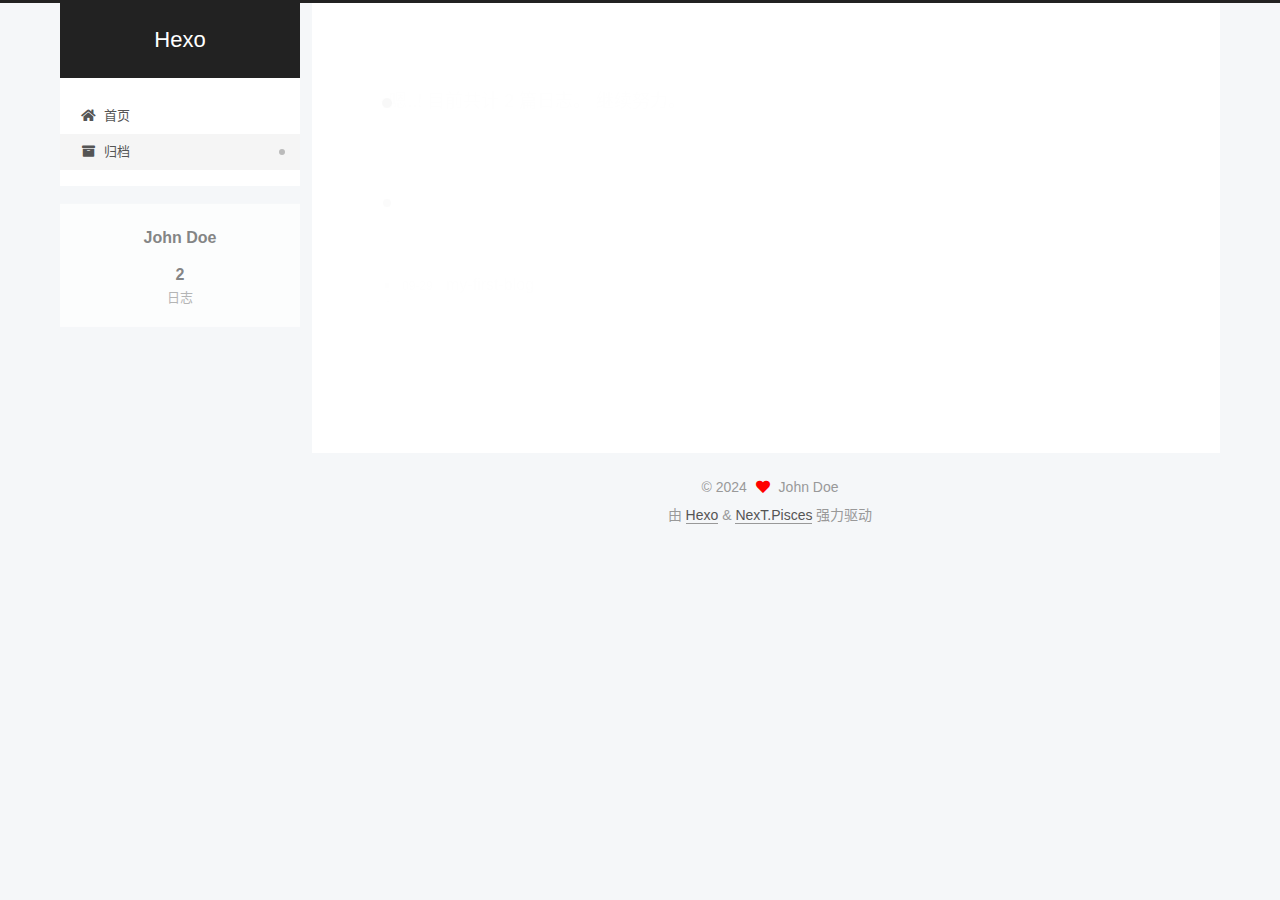
==== archives/index.html @ 06b9815e "Site updated: 2024-09-29 15:02:47" ====
<!DOCTYPE html>
<html lang="zh-CN">
<head>
  <meta charset="UTF-8">
<meta name="viewport" content="width=device-width, initial-scale=1, maximum-scale=2">
<meta name="theme-color" content="#222">
<meta name="generator" content="Hexo 7.3.0">
  <link rel="apple-touch-icon" sizes="180x180" href="/images/apple-touch-icon-next.png">
  <link rel="icon" type="image/png" sizes="32x32" href="/images/favicon-32x32-next.png">
  <link rel="icon" type="image/png" sizes="16x16" href="/images/favicon-16x16-next.png">
  <link rel="mask-icon" href="/images/logo.svg" color="#222">

<link rel="stylesheet" href="/css/main.css">


<link rel="stylesheet" href="/lib/font-awesome/css/all.min.css">

<script id="hexo-configurations">
    var NexT = window.NexT || {};
    var CONFIG = {"hostname":"example.com","root":"/","scheme":"Pisces","version":"7.8.0","exturl":false,"sidebar":{"position":"left","display":"post","padding":18,"offset":12,"onmobile":false},"copycode":{"enable":false,"show_result":false,"style":null},"back2top":{"enable":true,"sidebar":false,"scrollpercent":false},"bookmark":{"enable":false,"color":"#222","save":"auto"},"fancybox":false,"mediumzoom":false,"lazyload":false,"pangu":false,"comments":{"style":"tabs","active":null,"storage":true,"lazyload":false,"nav":null},"algolia":{"hits":{"per_page":10},"labels":{"input_placeholder":"Search for Posts","hits_empty":"We didn't find any results for the search: ${query}","hits_stats":"${hits} results found in ${time} ms"}},"localsearch":{"enable":false,"trigger":"auto","top_n_per_article":1,"unescape":false,"preload":false},"motion":{"enable":true,"async":false,"transition":{"post_block":"fadeIn","post_header":"slideDownIn","post_body":"slideDownIn","coll_header":"slideLeftIn","sidebar":"slideUpIn"}}};
  </script>

  <meta property="og:type" content="website">
<meta property="og:title" content="Hexo">
<meta property="og:url" content="http://example.com/archives/index.html">
<meta property="og:site_name" content="Hexo">
<meta property="og:locale" content="zh_CN">
<meta property="article:author" content="John Doe">
<meta name="twitter:card" content="summary">

<link rel="canonical" href="http://example.com/archives/">


<script id="page-configurations">
  // https://hexo.io/docs/variables.html
  CONFIG.page = {
    sidebar: "",
    isHome : false,
    isPost : false,
    lang   : 'zh-CN'
  };
</script>

  <title>归档 | Hexo</title>
  






  <noscript>
  <style>
  .use-motion .brand,
  .use-motion .menu-item,
  .sidebar-inner,
  .use-motion .post-block,
  .use-motion .pagination,
  .use-motion .comments,
  .use-motion .post-header,
  .use-motion .post-body,
  .use-motion .collection-header { opacity: initial; }

  .use-motion .site-title,
  .use-motion .site-subtitle {
    opacity: initial;
    top: initial;
  }

  .use-motion .logo-line-before i { left: initial; }
  .use-motion .logo-line-after i { right: initial; }
  </style>
</noscript>

</head>

<body itemscope itemtype="http://schema.org/WebPage">
  <div class="container use-motion">
    <div class="headband"></div>

    <header class="header" itemscope itemtype="http://schema.org/WPHeader">
      <div class="header-inner"><div class="site-brand-container">
  <div class="site-nav-toggle">
    <div class="toggle" aria-label="切换导航栏">
      <span class="toggle-line toggle-line-first"></span>
      <span class="toggle-line toggle-line-middle"></span>
      <span class="toggle-line toggle-line-last"></span>
    </div>
  </div>

  <div class="site-meta">

    <a href="/" class="brand" rel="start">
      <span class="logo-line-before"><i></i></span>
      <h1 class="site-title">Hexo</h1>
      <span class="logo-line-after"><i></i></span>
    </a>
  </div>

  <div class="site-nav-right">
    <div class="toggle popup-trigger">
    </div>
  </div>
</div>




<nav class="site-nav">
  <ul id="menu" class="main-menu menu">
        <li class="menu-item menu-item-home">

    <a href="/" rel="section"><i class="fa fa-home fa-fw"></i>首页</a>

  </li>
        <li class="menu-item menu-item-archives">

    <a href="/archives/" rel="section"><i class="fa fa-archive fa-fw"></i>归档</a>

  </li>
  </ul>
</nav>




</div>
    </header>

    
  <div class="back-to-top">
    <i class="fa fa-arrow-up"></i>
    <span>0%</span>
  </div>


    <main class="main">
      <div class="main-inner">
        <div class="content-wrap">
          

          <div class="content archive">
            

  
  
  
  <div class="post-block">
    <div class="posts-collapse">
      <div class="collection-title">
        <span class="collection-header">嗯..! 目前共计 2 篇日志。 继续努力。</span>
      </div>

      
    <div class="collection-year">
      <span class="collection-header">2024</span>
    </div>

  <article itemscope itemtype="http://schema.org/Article">
    <header class="post-header">

      <div class="post-meta">
        <time itemprop="dateCreated"
              datetime="2024-09-29T14:18:35+08:00"
              content="2024-09-29">
          09-29
        </time>
      </div>

      <div class="post-title">
          <a class="post-title-link" href="/2024/09/29/my-first-blog/" itemprop="url">
            <span itemprop="name">my-first-blog</span>
          </a>
      </div>

    </header>
  </article>

  <article itemscope itemtype="http://schema.org/Article">
    <header class="post-header">

      <div class="post-meta">
        <time itemprop="dateCreated"
              datetime="2024-09-29T14:02:29+08:00"
              content="2024-09-29">
          09-29
        </time>
      </div>

      <div class="post-title">
          <a class="post-title-link" href="/2024/09/29/hello-world/" itemprop="url">
            <span itemprop="name">Hello World</span>
          </a>
      </div>

    </header>
  </article>


    </div>
  </div>
  
  
  

  



          </div>
          

<script>
  window.addEventListener('tabs:register', () => {
    let { activeClass } = CONFIG.comments;
    if (CONFIG.comments.storage) {
      activeClass = localStorage.getItem('comments_active') || activeClass;
    }
    if (activeClass) {
      let activeTab = document.querySelector(`a[href="#comment-${activeClass}"]`);
      if (activeTab) {
        activeTab.click();
      }
    }
  });
  if (CONFIG.comments.storage) {
    window.addEventListener('tabs:click', event => {
      if (!event.target.matches('.tabs-comment .tab-content .tab-pane')) return;
      let commentClass = event.target.classList[1];
      localStorage.setItem('comments_active', commentClass);
    });
  }
</script>

        </div>
          
  
  <div class="toggle sidebar-toggle">
    <span class="toggle-line toggle-line-first"></span>
    <span class="toggle-line toggle-line-middle"></span>
    <span class="toggle-line toggle-line-last"></span>
  </div>

  <aside class="sidebar">
    <div class="sidebar-inner">

      <ul class="sidebar-nav motion-element">
        <li class="sidebar-nav-toc">
          文章目录
        </li>
        <li class="sidebar-nav-overview">
          站点概览
        </li>
      </ul>

      <!--noindex-->
      <div class="post-toc-wrap sidebar-panel">
      </div>
      <!--/noindex-->

      <div class="site-overview-wrap sidebar-panel">
        <div class="site-author motion-element" itemprop="author" itemscope itemtype="http://schema.org/Person">
  <p class="site-author-name" itemprop="name">John Doe</p>
  <div class="site-description" itemprop="description"></div>
</div>
<div class="site-state-wrap motion-element">
  <nav class="site-state">
      <div class="site-state-item site-state-posts">
          <a href="/archives/">
        
          <span class="site-state-item-count">2</span>
          <span class="site-state-item-name">日志</span>
        </a>
      </div>
  </nav>
</div>



      </div>

    </div>
  </aside>
  <div id="sidebar-dimmer"></div>


      </div>
    </main>

    <footer class="footer">
      <div class="footer-inner">
        

        

<div class="copyright">
  
  &copy; 
  <span itemprop="copyrightYear">2024</span>
  <span class="with-love">
    <i class="fa fa-heart"></i>
  </span>
  <span class="author" itemprop="copyrightHolder">John Doe</span>
</div>
  <div class="powered-by">由 <a href="https://hexo.io/" class="theme-link" rel="noopener" target="_blank">Hexo</a> & <a href="https://pisces.theme-next.org/" class="theme-link" rel="noopener" target="_blank">NexT.Pisces</a> 强力驱动
  </div>

        








      </div>
    </footer>
  </div>

  
  <script src="/lib/anime.min.js"></script>
  <script src="/lib/velocity/velocity.min.js"></script>
  <script src="/lib/velocity/velocity.ui.min.js"></script>

<script src="/js/utils.js"></script>

<script src="/js/motion.js"></script>


<script src="/js/schemes/pisces.js"></script>


<script src="/js/next-boot.js"></script>




  















  

  

</body>
</html>
---- css/main.css ----
:root {
  --body-bg-color: #f5f7f9;
  --content-bg-color: #fff;
  --card-bg-color: #f5f5f5;
  --text-color: #555;
  --blockquote-color: #666;
  --link-color: #555;
  --link-hover-color: #222;
  --brand-color: #fff;
  --brand-hover-color: #fff;
  --table-row-odd-bg-color: #f9f9f9;
  --table-row-hover-bg-color: #f5f5f5;
  --menu-item-bg-color: #f5f5f5;
  --btn-default-bg: #fff;
  --btn-default-color: #555;
  --btn-default-border-color: #555;
  --btn-default-hover-bg: #222;
  --btn-default-hover-color: #fff;
  --btn-default-hover-border-color: #222;
}
html {
  line-height: 1.15; /* 1 */
  -webkit-text-size-adjust: 100%; /* 2 */
}
body {
  margin: 0;
}
main {
  display: block;
}
h1 {
  font-size: 2em;
  margin: 0.67em 0;
}
hr {
  box-sizing: content-box; /* 1 */
  height: 0; /* 1 */
  overflow: visible; /* 2 */
}
pre {
  font-family: monospace, monospace; /* 1 */
  font-size: 1em; /* 2 */
}
a {
  background: transparent;
}
abbr[title] {
  border-bottom: none; /* 1 */
  text-decoration: underline; /* 2 */
  text-decoration: underline dotted; /* 2 */
}
b,
strong {
  font-weight: bolder;
}
code,
kbd,
samp {
  font-family: monospace, monospace; /* 1 */
  font-size: 1em; /* 2 */
}
small {
  font-size: 80%;
}
sub,
sup {
  font-size: 75%;
  line-height: 0;
  position: relative;
  vertical-align: baseline;
}
sub {
  bottom: -0.25em;
}
sup {
  top: -0.5em;
}
img {
  border-style: none;
}
button,
input,
optgroup,
select,
textarea {
  font-family: inherit; /* 1 */
  font-size: 100%; /* 1 */
  line-height: 1.15; /* 1 */
  margin: 0; /* 2 */
}
button,
input {
/* 1 */
  overflow: visible;
}
button,
select {
/* 1 */
  text-transform: none;
}
button,
[type='button'],
[type='reset'],
[type='submit'] {
  -webkit-appearance: button;
}
button::-moz-focus-inner,
[type='button']::-moz-focus-inner,
[type='reset']::-moz-focus-inner,
[type='submit']::-moz-focus-inner {
  border-style: none;
  padding: 0;
}
button:-moz-focusring,
[type='button']:-moz-focusring,
[type='reset']:-moz-focusring,
[type='submit']:-moz-focusring {
  outline: 1px dotted ButtonText;
}
fieldset {
  padding: 0.35em 0.75em 0.625em;
}
legend {
  box-sizing: border-box; /* 1 */
  color: inherit; /* 2 */
  display: table; /* 1 */
  max-width: 100%; /* 1 */
  padding: 0; /* 3 */
  white-space: normal; /* 1 */
}
progress {
  vertical-align: baseline;
}
textarea {
  overflow: auto;
}
[type='checkbox'],
[type='radio'] {
  box-sizing: border-box; /* 1 */
  padding: 0; /* 2 */
}
[type='number']::-webkit-inner-spin-button,
[type='number']::-webkit-outer-spin-button {
  height: auto;
}
[type='search'] {
  outline-offset: -2px; /* 2 */
  -webkit-appearance: textfield; /* 1 */
}
[type='search']::-webkit-search-decoration {
  -webkit-appearance: none;
}
::-webkit-file-upload-button {
  font: inherit; /* 2 */
  -webkit-appearance: button; /* 1 */
}
details {
  display: block;
}
summary {
  display: list-item;
}
template {
  display: none;
}
[hidden] {
  display: none;
}
::selection {
  background: #262a30;
  color: #eee;
}
html,
body {
  height: 100%;
}
body {
  background: var(--body-bg-color);
  color: var(--text-color);
  font-family: 'Lato', "PingFang SC", "Microsoft YaHei", sans-serif;
  font-size: 1em;
  line-height: 2;
}
@media (max-width: 991px) {
  body {
    padding-left: 0 !important;
    padding-right: 0 !important;
  }
}
h1,
h2,
h3,
h4,
h5,
h6 {
  font-family: 'Lato', "PingFang SC", "Microsoft YaHei", sans-serif;
  font-weight: bold;
  line-height: 1.5;
  margin: 20px 0 15px;
}
h1 {
  font-size: 1.5em;
}
h2 {
  font-size: 1.375em;
}
h3 {
  font-size: 1.25em;
}
h4 {
  font-size: 1.125em;
}
h5 {
  font-size: 1em;
}
h6 {
  font-size: 0.875em;
}
p {
  margin: 0 0 20px 0;
}
a,
span.exturl {
  border-bottom: 1px solid #999;
  color: var(--link-color);
  outline: 0;
  text-decoration: none;
  overflow-wrap: break-word;
  word-wrap: break-word;
  cursor: pointer;
}
a:hover,
span.exturl:hover {
  border-bottom-color: var(--link-hover-color);
  color: var(--link-hover-color);
}
iframe,
img,
video {
  display: block;
  margin-left: auto;
  margin-right: auto;
  max-width: 100%;
}
hr {
  background-image: repeating-linear-gradient(-45deg, #ddd, #ddd 4px, transparent 4px, transparent 8px);
  border: 0;
  height: 3px;
  margin: 40px 0;
}
blockquote {
  border-left: 4px solid #ddd;
  color: var(--blockquote-color);
  margin: 0;
  padding: 0 15px;
}
blockquote cite::before {
  content: '-';
  padding: 0 5px;
}
dt {
  font-weight: bold;
}
dd {
  margin: 0;
  padding: 0;
}
kbd {
  background-color: #f5f5f5;
  background-image: linear-gradient(#eee, #fff, #eee);
  border: 1px solid #ccc;
  border-radius: 0.2em;
  box-shadow: 0.1em 0.1em 0.2em rgba(0,0,0,0.1);
  color: #555;
  font-family: inherit;
  padding: 0.1em 0.3em;
  white-space: nowrap;
}
.table-container {
  overflow: auto;
}
table {
  border-collapse: collapse;
  border-spacing: 0;
  font-size: 0.875em;
  margin: 0 0 20px 0;
  width: 100%;
}
tbody tr:nth-of-type(odd) {
  background: var(--table-row-odd-bg-color);
}
tbody tr:hover {
  background: var(--table-row-hover-bg-color);
}
caption,
th,
td {
  font-weight: normal;
  padding: 8px;
  vertical-align: middle;
}
th,
td {
  border: 1px solid #ddd;
  border-bottom: 3px solid #ddd;
}
th {
  font-weight: 700;
  padding-bottom: 10px;
}
td {
  border-bottom-width: 1px;
}
.btn {
  background: var(--btn-default-bg);
  border: 2px solid var(--btn-default-border-color);
  border-radius: 2px;
  color: var(--btn-default-color);
  display: inline-block;
  font-size: 0.875em;
  line-height: 2;
  padding: 0 20px;
  text-decoration: none;
  transition-property: background-color;
  transition-delay: 0s;
  transition-duration: 0.2s;
  transition-timing-function: ease-in-out;
}
.btn:hover {
  background: var(--btn-default-hover-bg);
  border-color: var(--btn-default-hover-border-color);
  color: var(--btn-default-hover-color);
}
.btn + .btn {
  margin: 0 0 8px 8px;
}
.btn .fa-fw {
  text-align: left;
  width: 1.285714285714286em;
}
.toggle {
  line-height: 0;
}
.toggle .toggle-line {
  background: #fff;
  display: inline-block;
  height: 2px;
  left: 0;
  position: relative;
  top: 0;
  transition: all 0.4s;
  vertical-align: top;
  width: 100%;
}
.toggle .toggle-line:not(:first-child) {
  margin-top: 3px;
}
.toggle.toggle-arrow .toggle-line-first {
  left: 50%;
  top: 2px;
  transform: rotate(45deg);
  width: 50%;
}
.toggle.toggle-arrow .toggle-line-middle {
  left: 2px;
  width: 90%;
}
.toggle.toggle-arrow .toggle-line-last {
  left: 50%;
  top: -2px;
  transform: rotate(-45deg);
  width: 50%;
}
.toggle.toggle-close .toggle-line-first {
  transform: rotate(-45deg);
  top: 5px;
}
.toggle.toggle-close .toggle-line-middle {
  opacity: 0;
}
.toggle.toggle-close .toggle-line-last {
  transform: rotate(45deg);
  top: -5px;
}
.highlight,
pre {
  background: #f7f7f7;
  color: #4d4d4c;
  line-height: 1.6;
  margin: 0 auto 20px;
}
pre,
code {
  font-family: consolas, Menlo, monospace, "PingFang SC", "Microsoft YaHei";
}
code {
  background: #eee;
  border-radius: 3px;
  color: #555;
  padding: 2px 4px;
  overflow-wrap: break-word;
  word-wrap: break-word;
}
.highlight *::selection {
  background: #d6d6d6;
}
.highlight pre {
  border: 0;
  margin: 0;
  padding: 10px 0;
}
.highlight table {
  border: 0;
  margin: 0;
  width: auto;
}
.highlight td {
  border: 0;
  padding: 0;
}
.highlight figcaption {
  background: #eff2f3;
  color: #4d4d4c;
  display: flex;
  font-size: 0.875em;
  justify-content: space-between;
  line-height: 1.2;
  padding: 0.5em;
}
.highlight figcaption a {
  color: #4d4d4c;
}
.highlight figcaption a:hover {
  border-bottom-color: #4d4d4c;
}
.highlight .gutter {
  -moz-user-select: none;
  -ms-user-select: none;
  -webkit-user-select: none;
  user-select: none;
}
.highlight .gutter pre {
  background: #eff2f3;
  color: #869194;
  padding-left: 10px;
  padding-right: 10px;
  text-align: right;
}
.highlight .code pre {
  background: #f7f7f7;
  padding-left: 10px;
  width: 100%;
}
.gist table {
  width: auto;
}
.gist table td {
  border: 0;
}
pre {
  overflow: auto;
  padding: 10px;
}
pre code {
  background: none;
  color: #4d4d4c;
  font-size: 0.875em;
  padding: 0;
  text-shadow: none;
}
pre .deletion {
  background: #fdd;
}
pre .addition {
  background: #dfd;
}
pre .meta {
  color: #eab700;
  -moz-user-select: none;
  -ms-user-select: none;
  -webkit-user-select: none;
  user-select: none;
}
pre .comment {
  color: #8e908c;
}
pre .variable,
pre .attribute,
pre .tag,
pre .name,
pre .regexp,
pre .ruby .constant,
pre .xml .tag .title,
pre .xml .pi,
pre .xml .doctype,
pre .html .doctype,
pre .css .id,
pre .css .class,
pre .css .pseudo {
  color: #c82829;
}
pre .number,
pre .preprocessor,
pre .built_in,
pre .builtin-name,
pre .literal,
pre .params,
pre .constant,
pre .command {
  color: #f5871f;
}
pre .ruby .class .title,
pre .css .rules .attribute,
pre .string,
pre .symbol,
pre .value,
pre .inheritance,
pre .header,
pre .ruby .symbol,
pre .xml .cdata,
pre .special,
pre .formula {
  color: #718c00;
}
pre .title,
pre .css .hexcolor {
  color: #3e999f;
}
pre .function,
pre .python .decorator,
pre .python .title,
pre .ruby .function .title,
pre .ruby .title .keyword,
pre .perl .sub,
pre .javascript .title,
pre .coffeescript .title {
  color: #4271ae;
}
pre .keyword,
pre .javascript .function {
  color: #8959a8;
}
.blockquote-center {
  border-left: none;
  margin: 40px 0;
  padding: 0;
  position: relative;
  text-align: center;
}
.blockquote-center .fa {
  display: block;
  opacity: 0.6;
  position: absolute;
  width: 100%;
}
.blockquote-center .fa-quote-left {
  border-top: 1px solid #ccc;
  text-align: left;
  top: -20px;
}
.blockquote-center .fa-quote-right {
  border-bottom: 1px solid #ccc;
  text-align: right;
  bottom: -20px;
}
.blockquote-center p,
.blockquote-center div {
  text-align: center;
}
.post-body .group-picture img {
  margin: 0 auto;
  padding: 0 3px;
}
.group-picture-row {
  margin-bottom: 6px;
  overflow: hidden;
}
.group-picture-column {
  float: left;
  margin-bottom: 10px;
}
.post-body .label {
  color: #555;
  display: inline;
  padding: 0 2px;
}
.post-body .label.default {
  background: #f0f0f0;
}
.post-body .label.primary {
  background: #efe6f7;
}
.post-body .label.info {
  background: #e5f2f8;
}
.post-body .label.success {
  background: #e7f4e9;
}
.post-body .label.warning {
  background: #fcf6e1;
}
.post-body .label.danger {
  background: #fae8eb;
}
.post-body .tabs {
  margin-bottom: 20px;
}
.post-body .tabs,
.tabs-comment {
  display: block;
  padding-top: 10px;
  position: relative;
}
.post-body .tabs ul.nav-tabs,
.tabs-comment ul.nav-tabs {
  display: flex;
  flex-wrap: wrap;
  margin: 0;
  margin-bottom: -1px;
  padding: 0;
}
@media (max-width: 413px) {
  .post-body .tabs ul.nav-tabs,
  .tabs-comment ul.nav-tabs {
    display: block;
    margin-bottom: 5px;
  }
}
.post-body .tabs ul.nav-tabs li.tab,
.tabs-comment ul.nav-tabs li.tab {
  border-bottom: 1px solid #ddd;
  border-left: 1px solid transparent;
  border-right: 1px solid transparent;
  border-top: 3px solid transparent;
  flex-grow: 1;
  list-style-type: none;
  border-radius: 0 0 0 0;
}
@media (max-width: 413px) {
  .post-body .tabs ul.nav-tabs li.tab,
  .tabs-comment ul.nav-tabs li.tab {
    border-bottom: 1px solid transparent;
    border-left: 3px solid transparent;
    border-right: 1px solid transparent;
    border-top: 1px solid transparent;
  }
}
@media (max-width: 413px) {
  .post-body .tabs ul.nav-tabs li.tab,
  .tabs-comment ul.nav-tabs li.tab {
    border-radius: 0;
  }
}
.post-body .tabs ul.nav-tabs li.tab a,
.tabs-comment ul.nav-tabs li.tab a {
  border-bottom: initial;
  display: block;
  line-height: 1.8;
  outline: 0;
  padding: 0.25em 0.75em;
  text-align: center;
  transition-delay: 0s;
  transition-duration: 0.2s;
  transition-timing-function: ease-out;
}
.post-body .tabs ul.nav-tabs li.tab a i,
.tabs-comment ul.nav-tabs li.tab a i {
  width: 1.285714285714286em;
}
.post-body .tabs ul.nav-tabs li.tab.active,
.tabs-comment ul.nav-tabs li.tab.active {
  border-bottom: 1px solid transparent;
  border-left: 1px solid #ddd;
  border-right: 1px solid #ddd;
  border-top: 3px solid #fc6423;
}
@media (max-width: 413px) {
  .post-body .tabs ul.nav-tabs li.tab.active,
  .tabs-comment ul.nav-tabs li.tab.active {
    border-bottom: 1px solid #ddd;
    border-left: 3px solid #fc6423;
    border-right: 1px solid #ddd;
    border-top: 1px solid #ddd;
  }
}
.post-body .tabs ul.nav-tabs li.tab.active a,
.tabs-comment ul.nav-tabs li.tab.active a {
  color: var(--link-color);
  cursor: default;
}
.post-body .tabs .tab-content .tab-pane,
.tabs-comment .tab-content .tab-pane {
  border: 1px solid #ddd;
  border-top: 0;
  padding: 20px 20px 0 20px;
  border-radius: 0;
}
.post-body .tabs .tab-content .tab-pane:not(.active),
.tabs-comment .tab-content .tab-pane:not(.active) {
  display: none;
}
.post-body .tabs .tab-content .tab-pane.active,
.tabs-comment .tab-content .tab-pane.active {
  display: block;
}
.post-body .tabs .tab-content .tab-pane.active:nth-of-type(1),
.tabs-comment .tab-content .tab-pane.active:nth-of-type(1) {
  border-radius: 0 0 0 0;
}
@media (max-width: 413px) {
  .post-body .tabs .tab-content .tab-pane.active:nth-of-type(1),
  .tabs-comment .tab-content .tab-pane.active:nth-of-type(1) {
    border-radius: 0;
  }
}
.post-body .note {
  border-radius: 3px;
  margin-bottom: 20px;
  padding: 1em;
  position: relative;
  border: 1px solid #eee;
  border-left-width: 5px;
}
.post-body .note h2,
.post-body .note h3,
.post-body .note h4,
.post-body .note h5,
.post-body .note h6 {
  margin-top: 0;
  border-bottom: initial;
  margin-bottom: 0;
  padding-top: 0;
}
.post-body .note p:first-child,
.post-body .note ul:first-child,
.post-body .note ol:first-child,
.post-body .note table:first-child,
.post-body .note pre:first-child,
.post-body .note blockquote:first-child,
.post-body .note img:first-child {
  margin-top: 0;
}
.post-body .note p:last-child,
.post-body .note ul:last-child,
.post-body .note ol:last-child,
.post-body .note table:last-child,
.post-body .note pre:last-child,
.post-body .note blockquote:last-child,
.post-body .note img:last-child {
  margin-bottom: 0;
}
.post-body .note.default {
  border-left-color: #777;
}
.post-body .note.default h2,
.post-body .note.default h3,
.post-body .note.default h4,
.post-body .note.default h5,
.post-body .note.default h6 {
  color: #777;
}
.post-body .note.primary {
  border-left-color: #6f42c1;
}
.post-body .note.primary h2,
.post-body .note.primary h3,
.post-body .note.primary h4,
.post-body .note.primary h5,
.post-body .note.primary h6 {
  color: #6f42c1;
}
.post-body .note.info {
  border-left-color: #428bca;
}
.post-body .note.info h2,
.post-body .note.info h3,
.post-body .note.info h4,
.post-body .note.info h5,
.post-body .note.info h6 {
  color: #428bca;
}
.post-body .note.success {
  border-left-color: #5cb85c;
}
.post-body .note.success h2,
.post-body .note.success h3,
.post-body .note.success h4,
.post-body .note.success h5,
.post-body .note.success h6 {
  color: #5cb85c;
}
.post-body .note.warning {
  border-left-color: #f0ad4e;
}
.post-body .note.warning h2,
.post-body .note.warning h3,
.post-body .note.warning h4,
.post-body .note.warning h5,
.post-body .note.warning h6 {
  color: #f0ad4e;
}
.post-body .note.danger {
  border-left-color: #d9534f;
}
.post-body .note.danger h2,
.post-body .note.danger h3,
.post-body .note.danger h4,
.post-body .note.danger h5,
.post-body .note.danger h6 {
  color: #d9534f;
}
.pagination .prev,
.pagination .next,
.pagination .page-number,
.pagination .space {
  display: inline-block;
  margin: 0 10px;
  padding: 0 11px;
  position: relative;
  top: -1px;
}
@media (max-width: 767px) {
  .pagination .prev,
  .pagination .next,
  .pagination .page-number,
  .pagination .space {
    margin: 0 5px;
  }
}
.pagination {
  border-top: 1px solid #eee;
  margin: 120px 0 0;
  text-align: center;
}
.pagination .prev,
.pagination .next,
.pagination .page-number {
  border-bottom: 0;
  border-top: 1px solid #eee;
  transition-property: border-color;
  transition-delay: 0s;
  transition-duration: 0.2s;
  transition-timing-function: ease-in-out;
}
.pagination .prev:hover,
.pagination .next:hover,
.pagination .page-number:hover {
  border-top-color: #222;
}
.pagination .space {
  margin: 0;
  padding: 0;
}
.pagination .prev {
  margin-left: 0;
}
.pagination .next {
  margin-right: 0;
}
.pagination .page-number.current {
  background: #ccc;
  border-top-color: #ccc;
  color: #fff;
}
@media (max-width: 767px) {
  .pagination {
    border-top: none;
  }
  .pagination .prev,
  .pagination .next,
  .pagination .page-number {
    border-bottom: 1px solid #eee;
    border-top: 0;
    margin-bottom: 10px;
    padding: 0 10px;
  }
  .pagination .prev:hover,
  .pagination .next:hover,
  .pagination .page-number:hover {
    border-bottom-color: #222;
  }
}
.comments {
  margin-top: 60px;
  overflow: hidden;
}
.comment-button-group {
  display: flex;
  flex-wrap: wrap-reverse;
  justify-content: center;
  margin: 1em 0;
}
.comment-button-group .comment-button {
  margin: 0.1em 0.2em;
}
.comment-button-group .comment-button.active {
  background: var(--btn-default-hover-bg);
  border-color: var(--btn-default-hover-border-color);
  color: var(--btn-default-hover-color);
}
.comment-position {
  display: none;
}
.comment-position.active {
  display: block;
}
.tabs-comment {
  background: var(--content-bg-color);
  margin-top: 4em;
  padding-top: 0;
}
.tabs-comment .comments {
  border: 0;
  box-shadow: none;
  margin-top: 0;
  padding-top: 0;
}
.container {
  min-height: 100%;
  position: relative;
}
.main-inner {
  margin: 0 auto;
  width: calc(100% - 20px);
}
@media (min-width: 1200px) {
  .main-inner {
    width: 1160px;
  }
}
@media (min-width: 1600px) {
  .main-inner {
    width: 73%;
  }
}
@media (max-width: 767px) {
  .content-wrap {
    padding: 0 20px;
  }
}
.header {
  background: transparent;
}
.header-inner {
  margin: 0 auto;
  width: calc(100% - 20px);
}
@media (min-width: 1200px) {
  .header-inner {
    width: 1160px;
  }
}
@media (min-width: 1600px) {
  .header-inner {
    width: 73%;
  }
}
.site-brand-container {
  display: flex;
  flex-shrink: 0;
  padding: 0 10px;
}
.headband {
  background: #222;
  height: 3px;
}
.site-meta {
  flex-grow: 1;
  text-align: center;
}
@media (max-width: 767px) {
  .site-meta {
    text-align: center;
  }
}
.brand {
  border-bottom: none;
  color: var(--brand-color);
  display: inline-block;
  line-height: 1.375em;
  padding: 0 40px;
  position: relative;
}
.brand:hover {
  color: var(--brand-hover-color);
}
.site-title {
  font-family: 'Lato', "PingFang SC", "Microsoft YaHei", sans-serif;
  font-size: 1.375em;
  font-weight: normal;
  margin: 0;
}
.site-subtitle {
  color: #ddd;
  font-size: 0.8125em;
  margin: 10px 0;
}
.use-motion .brand {
  opacity: 0;
}
.use-motion .site-title,
.use-motion .site-subtitle,
.use-motion .custom-logo-image {
  opacity: 0;
  position: relative;
  top: -10px;
}
.site-nav-toggle,
.site-nav-right {
  display: none;
}
@media (max-width: 767px) {
  .site-nav-toggle,
  .site-nav-right {
    display: flex;
    flex-direction: column;
    justify-content: center;
  }
}
.site-nav-toggle .toggle,
.site-nav-right .toggle {
  color: var(--text-color);
  padding: 10px;
  width: 22px;
}
.site-nav-toggle .toggle .toggle-line,
.site-nav-right .toggle .toggle-line {
  background: var(--text-color);
  border-radius: 1px;
}
.site-nav {
  display: block;
}
@media (max-width: 767px) {
  .site-nav {
    clear: both;
    display: none;
  }
}
.site-nav.site-nav-on {
  display: block;
}
.menu {
  margin-top: 20px;
  padding-left: 0;
  text-align: center;
}
.menu-item {
  display: inline-block;
  list-style: none;
  margin: 0 10px;
}
@media (max-width: 767px) {
  .menu-item {
    display: block;
    margin-top: 10px;
  }
  .menu-item.menu-item-search {
    display: none;
  }
}
.menu-item a,
.menu-item span.exturl {
  border-bottom: 0;
  display: block;
  font-size: 0.8125em;
  transition-property: border-color;
  transition-delay: 0s;
  transition-duration: 0.2s;
  transition-timing-function: ease-in-out;
}
@media (hover: none) {
  .menu-item a:hover,
  .menu-item span.exturl:hover {
    border-bottom-color: transparent !important;
  }
}
.menu-item .fa,
.menu-item .fab,
.menu-item .far,
.menu-item .fas {
  margin-right: 8px;
}
.menu-item .badge {
  display: inline-block;
  font-weight: bold;
  line-height: 1;
  margin-left: 0.35em;
  margin-top: 0.35em;
  text-align: center;
  white-space: nowrap;
}
@media (max-width: 767px) {
  .menu-item .badge {
    float: right;
    margin-left: 0;
  }
}
.menu-item-active a,
.menu .menu-item a:hover,
.menu .menu-item span.exturl:hover {
  background: var(--menu-item-bg-color);
}
.use-motion .menu-item {
  opacity: 0;
}
.sidebar {
  background: #222;
  bottom: 0;
  box-shadow: inset 0 2px 6px #000;
  position: fixed;
  top: 0;
}
@media (max-width: 991px) {
  .sidebar {
    display: none;
  }
}
.sidebar-inner {
  color: #999;
  padding: 18px 10px;
  text-align: center;
}
.cc-license {
  margin-top: 10px;
  text-align: center;
}
.cc-license .cc-opacity {
  border-bottom: none;
  opacity: 0.7;
}
.cc-license .cc-opacity:hover {
  opacity: 0.9;
}
.cc-license img {
  display: inline-block;
}
.site-author-image {
  border: 1px solid #eee;
  display: block;
  margin: 0 auto;
  max-width: 120px;
  padding: 2px;
}
.site-author-name {
  color: var(--text-color);
  font-weight: 600;
  margin: 0;
  text-align: center;
}
.site-description {
  color: #999;
  font-size: 0.8125em;
  margin-top: 0;
  text-align: center;
}
.links-of-author {
  margin-top: 15px;
}
.links-of-author a,
.links-of-author span.exturl {
  border-bottom-color: #555;
  display: inline-block;
  font-size: 0.8125em;
  margin-bottom: 10px;
  margin-right: 10px;
  vertical-align: middle;
}
.links-of-author a::before,
.links-of-author span.exturl::before {
  background: #fcff3c;
  border-radius: 50%;
  content: ' ';
  display: inline-block;
  height: 4px;
  margin-right: 3px;
  vertical-align: middle;
  width: 4px;
}
.sidebar-button {
  margin-top: 15px;
}
.sidebar-button a {
  border: 1px solid #fc6423;
  border-radius: 4px;
  color: #fc6423;
  display: inline-block;
  padding: 0 15px;
}
.sidebar-button a .fa,
.sidebar-button a .fab,
.sidebar-button a .far,
.sidebar-button a .fas {
  margin-right: 5px;
}
.sidebar-button a:hover {
  background: #fc6423;
  border: 1px solid #fc6423;
  color: #fff;
}
.sidebar-button a:hover .fa,
.sidebar-button a:hover .fab,
.sidebar-button a:hover .far,
.sidebar-button a:hover .fas {
  color: #fff;
}
.links-of-blogroll {
  font-size: 0.8125em;
  margin-top: 10px;
}
.links-of-blogroll-title {
  font-size: 0.875em;
  font-weight: 600;
  margin-top: 0;
}
.links-of-blogroll-list {
  list-style: none;
  margin: 0;
  padding: 0;
}
#sidebar-dimmer {
  display: none;
}
@media (max-width: 767px) {
  #sidebar-dimmer {
    background: #000;
    display: block;
    height: 100%;
    left: 100%;
    opacity: 0;
    position: fixed;
    top: 0;
    width: 100%;
    z-index: 1100;
  }
  .sidebar-active + #sidebar-dimmer {
    opacity: 0.7;
    transform: translateX(-100%);
    transition: opacity 0.5s;
  }
}
.sidebar-nav {
  margin: 0;
  padding-bottom: 20px;
  padding-left: 0;
}
.sidebar-nav li {
  border-bottom: 1px solid transparent;
  color: var(--text-color);
  cursor: pointer;
  display: inline-block;
  font-size: 0.875em;
}
.sidebar-nav li.sidebar-nav-overview {
  margin-left: 10px;
}
.sidebar-nav li:hover {
  color: #fc6423;
}
.sidebar-nav .sidebar-nav-active {
  border-bottom-color: #fc6423;
  color: #fc6423;
}
.sidebar-nav .sidebar-nav-active:hover {
  color: #fc6423;
}
.sidebar-panel {
  display: none;
  overflow-x: hidden;
  overflow-y: auto;
}
.sidebar-panel-active {
  display: block;
}
.sidebar-toggle {
  background: #222;
  bottom: 45px;
  cursor: pointer;
  height: 14px;
  left: 30px;
  padding: 5px;
  position: fixed;
  width: 14px;
  z-index: 1300;
}
@media (max-width: 991px) {
  .sidebar-toggle {
    left: 20px;
    opacity: 0.8;
    display: none;
  }
}
.sidebar-toggle:hover .toggle-line {
  background: #fc6423;
}
.post-toc {
  font-size: 0.875em;
}
.post-toc ol {
  list-style: none;
  margin: 0;
  padding: 0 2px 5px 10px;
  text-align: left;
}
.post-toc ol > ol {
  padding-left: 0;
}
.post-toc ol a {
  transition-property: all;
  transition-delay: 0s;
  transition-duration: 0.2s;
  transition-timing-function: ease-in-out;
}
.post-toc .nav-item {
  line-height: 1.8;
  overflow: hidden;
  text-overflow: ellipsis;
  white-space: nowrap;
}
.post-toc .nav .nav-child {
  display: none;
}
.post-toc .nav .active > .nav-child {
  display: block;
}
.post-toc .nav .active-current > .nav-child {
  display: block;
}
.post-toc .nav .active-current > .nav-child > .nav-item {
  display: block;
}
.post-toc .nav .active > a {
  border-bottom-color: #fc6423;
  color: #fc6423;
}
.post-toc .nav .active-current > a {
  color: #fc6423;
}
.post-toc .nav .active-current > a:hover {
  color: #fc6423;
}
.site-state {
  display: flex;
  justify-content: center;
  line-height: 1.4;
  margin-top: 10px;
  overflow: hidden;
  text-align: center;
  white-space: nowrap;
}
.site-state-item {
  padding: 0 15px;
}
.site-state-item:not(:first-child) {
  border-left: 1px solid #eee;
}
.site-state-item a {
  border-bottom: none;
}
.site-state-item-count {
  display: block;
  font-size: 1em;
  font-weight: 600;
  text-align: center;
}
.site-state-item-name {
  color: #999;
  font-size: 0.8125em;
}
.footer {
  color: #999;
  font-size: 0.875em;
  padding: 20px 0;
}
.footer.footer-fixed {
  bottom: 0;
  left: 0;
  position: absolute;
  right: 0;
}
.footer-inner {
  box-sizing: border-box;
  margin: 0 auto;
  text-align: center;
  width: calc(100% - 20px);
}
@media (min-width: 1200px) {
  .footer-inner {
    width: 1160px;
  }
}
@media (min-width: 1600px) {
  .footer-inner {
    width: 73%;
  }
}
.languages {
  display: inline-block;
  font-size: 1.125em;
  position: relative;
}
.languages .lang-select-label span {
  margin: 0 0.5em;
}
.languages .lang-select {
  height: 100%;
  left: 0;
  opacity: 0;
  position: absolute;
  top: 0;
  width: 100%;
}
.with-love {
  color: #ff0000;
  display: inline-block;
  margin: 0 5px;
}
.powered-by,
.theme-info {
  display: inline-block;
}
@-moz-keyframes iconAnimate {
  0%, 100% {
    transform: scale(1);
  }
  10%, 30% {
    transform: scale(0.9);
  }
  20%, 40%, 60%, 80% {
    transform: scale(1.1);
  }
  50%, 70% {
    transform: scale(1.1);
  }
}
@-webkit-keyframes iconAnimate {
  0%, 100% {
    transform: scale(1);
  }
  10%, 30% {
    transform: scale(0.9);
  }
  20%, 40%, 60%, 80% {
    transform: scale(1.1);
  }
  50%, 70% {
    transform: scale(1.1);
  }
}
@-o-keyframes iconAnimate {
  0%, 100% {
    transform: scale(1);
  }
  10%, 30% {
    transform: scale(0.9);
  }
  20%, 40%, 60%, 80% {
    transform: scale(1.1);
  }
  50%, 70% {
    transform: scale(1.1);
  }
}
@keyframes iconAnimate {
  0%, 100% {
    transform: scale(1);
  }
  10%, 30% {
    transform: scale(0.9);
  }
  20%, 40%, 60%, 80% {
    transform: scale(1.1);
  }
  50%, 70% {
    transform: scale(1.1);
  }
}
.back-to-top {
  font-size: 12px;
  text-align: center;
  transition-delay: 0s;
  transition-duration: 0.2s;
  transition-timing-function: ease-in-out;
}
.back-to-top {
  background: #222;
  bottom: -100px;
  box-sizing: border-box;
  color: #fff;
  cursor: pointer;
  left: 30px;
  opacity: 0.6;
  padding: 0 6px;
  position: fixed;
  transition-property: bottom;
  z-index: 1300;
  width: 24px;
}
.back-to-top span {
  display: none;
}
.back-to-top:hover {
  color: #fc6423;
}
.back-to-top.back-to-top-on {
  bottom: 30px;
}
@media (max-width: 991px) {
  .back-to-top {
    left: 20px;
    opacity: 0.8;
  }
}
.post-body {
  font-family: 'Lato', "PingFang SC", "Microsoft YaHei", sans-serif;
  overflow-wrap: break-word;
  word-wrap: break-word;
}
@media (min-width: 1200px) {
  .post-body {
    font-size: 1.125em;
  }
}
.post-body .exturl .fa {
  font-size: 0.875em;
  margin-left: 4px;
}
.post-body .image-caption,
.post-body .figure .caption {
  color: #999;
  font-size: 0.875em;
  font-weight: bold;
  line-height: 1;
  margin: -20px auto 15px;
  text-align: center;
}
.post-sticky-flag {
  display: inline-block;
  transform: rotate(30deg);
}
.post-button {
  margin-top: 40px;
  text-align: center;
}
.use-motion .post-block,
.use-motion .pagination,
.use-motion .comments {
  opacity: 0;
}
.use-motion .post-header {
  opacity: 0;
}
.use-motion .post-body {
  opacity: 0;
}
.use-motion .collection-header {
  opacity: 0;
}
.posts-collapse {
  margin-left: 35px;
  position: relative;
}
@media (max-width: 767px) {
  .posts-collapse {
    margin-left: 0px;
    margin-right: 0px;
  }
}
.posts-collapse .collection-title {
  font-size: 1.125em;
  position: relative;
}
.posts-collapse .collection-title::before {
  background: #999;
  border: 1px solid #fff;
  border-radius: 50%;
  content: ' ';
  height: 10px;
  left: 0;
  margin-left: -6px;
  margin-top: -4px;
  position: absolute;
  top: 50%;
  width: 10px;
}
.posts-collapse .collection-year {
  font-size: 1.5em;
  font-weight: bold;
  margin: 60px 0;
  position: relative;
}
.posts-collapse .collection-year::before {
  background: #bbb;
  border-radius: 50%;
  content: ' ';
  height: 8px;
  left: 0;
  margin-left: -4px;
  margin-top: -4px;
  position: absolute;
  top: 50%;
  width: 8px;
}
.posts-collapse .collection-header {
  display: block;
  margin: 0 0 0 20px;
}
.posts-collapse .collection-header small {
  color: #bbb;
  margin-left: 5px;
}
.posts-collapse .post-header {
  border-bottom: 1px dashed #ccc;
  margin: 30px 0;
  padding-left: 15px;
  position: relative;
  transition-property: border;
  transition-delay: 0s;
  transition-duration: 0.2s;
  transition-timing-function: ease-in-out;
}
.posts-collapse .post-header::before {
  background: #bbb;
  border: 1px solid #fff;
  border-radius: 50%;
  content: ' ';
  height: 6px;
  left: 0;
  margin-left: -4px;
  position: absolute;
  top: 0.75em;
  transition-property: background;
  width: 6px;
  transition-delay: 0s;
  transition-duration: 0.2s;
  transition-timing-function: ease-in-out;
}
.posts-collapse .post-header:hover {
  border-bottom-color: #666;
}
.posts-collapse .post-header:hover::before {
  background: #222;
}
.posts-collapse .post-meta {
  display: inline;
  font-size: 0.75em;
  margin-right: 10px;
}
.posts-collapse .post-title {
  display: inline;
}
.posts-collapse .post-title a,
.posts-collapse .post-title span.exturl {
  border-bottom: none;
  color: var(--link-color);
}
.posts-collapse .post-title .fa-external-link-alt {
  font-size: 0.875em;
  margin-left: 5px;
}
.posts-collapse::before {
  background: #f5f5f5;
  content: ' ';
  height: 100%;
  left: 0;
  margin-left: -2px;
  position: absolute;
  top: 1.25em;
  width: 4px;
}
.post-eof {
  background: #ccc;
  height: 1px;
  margin: 80px auto 60px;
  text-align: center;
  width: 8%;
}
.post-block:last-of-type .post-eof {
  display: none;
}
.content {
  padding-top: 40px;
}
@media (min-width: 992px) {
  .post-body {
    text-align: justify;
  }
}
@media (max-width: 991px) {
  .post-body {
    text-align: justify;
  }
}
.post-body h1,
.post-body h2,
.post-body h3,
.post-body h4,
.post-body h5,
.post-body h6 {
  padding-top: 10px;
}
.post-body h1 .header-anchor,
.post-body h2 .header-anchor,
.post-body h3 .header-anchor,
.post-body h4 .header-anchor,
.post-body h5 .header-anchor,
.post-body h6 .header-anchor {
  border-bottom-style: none;
  color: #ccc;
  float: right;
  margin-left: 10px;
  visibility: hidden;
}
.post-body h1 .header-anchor:hover,
.post-body h2 .header-anchor:hover,
.post-body h3 .header-anchor:hover,
.post-body h4 .header-anchor:hover,
.post-body h5 .header-anchor:hover,
.post-body h6 .header-anchor:hover {
  color: inherit;
}
.post-body h1:hover .header-anchor,
.post-body h2:hover .header-anchor,
.post-body h3:hover .header-anchor,
.post-body h4:hover .header-anchor,
.post-body h5:hover .header-anchor,
.post-body h6:hover .header-anchor {
  visibility: visible;
}
.post-body iframe,
.post-body img,
.post-body video {
  margin-bottom: 20px;
}
.post-body .video-container {
  height: 0;
  margin-bottom: 20px;
  overflow: hidden;
  padding-top: 75%;
  position: relative;
  width: 100%;
}
.post-body .video-container iframe,
.post-body .video-container object,
.post-body .video-container embed {
  height: 100%;
  left: 0;
  margin: 0;
  position: absolute;
  top: 0;
  width: 100%;
}
.post-gallery {
  align-items: center;
  display: grid;
  grid-gap: 10px;
  grid-template-columns: 1fr 1fr 1fr;
  margin-bottom: 20px;
}
@media (max-width: 767px) {
  .post-gallery {
    grid-template-columns: 1fr 1fr;
  }
}
.post-gallery a {
  border: 0;
}
.post-gallery img {
  margin: 0;
}
.posts-expand .post-header {
  font-size: 1.125em;
}
.posts-expand .post-title {
  font-size: 1.5em;
  font-weight: normal;
  margin: initial;
  text-align: center;
  overflow-wrap: break-word;
  word-wrap: break-word;
}
.posts-expand .post-title-link {
  border-bottom: none;
  color: var(--link-color);
  display: inline-block;
  position: relative;
  vertical-align: top;
}
.posts-expand .post-title-link::before {
  background: var(--link-color);
  bottom: 0;
  content: '';
  height: 2px;
  left: 0;
  position: absolute;
  transform: scaleX(0);
  visibility: hidden;
  width: 100%;
  transition-delay: 0s;
  transition-duration: 0.2s;
  transition-timing-function: ease-in-out;
}
.posts-expand .post-title-link:hover::before {
  transform: scaleX(1);
  visibility: visible;
}
.posts-expand .post-title-link .fa-external-link-alt {
  font-size: 0.875em;
  margin-left: 5px;
}
.posts-expand .post-meta {
  color: #999;
  font-family: 'Lato', "PingFang SC", "Microsoft YaHei", sans-serif;
  font-size: 0.75em;
  margin: 3px 0 60px 0;
  text-align: center;
}
.posts-expand .post-meta .post-description {
  font-size: 0.875em;
  margin-top: 2px;
}
.posts-expand .post-meta time {
  border-bottom: 1px dashed #999;
  cursor: pointer;
}
.post-meta .post-meta-item + .post-meta-item::before {
  content: '|';
  margin: 0 0.5em;
}
.post-meta-divider {
  margin: 0 0.5em;
}
.post-meta-item-icon {
  margin-right: 3px;
}
@media (max-width: 991px) {
  .post-meta-item-icon {
    display: inline-block;
  }
}
@media (max-width: 991px) {
  .post-meta-item-text {
    display: none;
  }
}
.post-nav {
  border-top: 1px solid #eee;
  display: flex;
  justify-content: space-between;
  margin-top: 15px;
  padding: 10px 5px 0;
}
.post-nav-item {
  flex: 1;
}
.post-nav-item a {
  border-bottom: none;
  display: block;
  font-size: 0.875em;
  line-height: 1.6;
  position: relative;
}
.post-nav-item a:active {
  top: 2px;
}
.post-nav-item .fa {
  font-size: 0.75em;
}
.post-nav-item:first-child {
  margin-right: 15px;
}
.post-nav-item:first-child .fa {
  margin-right: 5px;
}
.post-nav-item:last-child {
  margin-left: 15px;
  text-align: right;
}
.post-nav-item:last-child .fa {
  margin-left: 5px;
}
.rtl.post-body p,
.rtl.post-body a,
.rtl.post-body h1,
.rtl.post-body h2,
.rtl.post-body h3,
.rtl.post-body h4,
.rtl.post-body h5,
.rtl.post-body h6,
.rtl.post-body li,
.rtl.post-body ul,
.rtl.post-body ol {
  direction: rtl;
  font-family: UKIJ Ekran;
}
.rtl.post-title {
  font-family: UKIJ Ekran;
}
.post-tags {
  margin-top: 40px;
  text-align: center;
}
.post-tags a {
  display: inline-block;
  font-size: 0.8125em;
}
.post-tags a:not(:last-child) {
  margin-right: 10px;
}
.post-widgets {
  border-top: 1px solid #eee;
  margin-top: 15px;
  text-align: center;
}
.wp_rating {
  height: 20px;
  line-height: 20px;
  margin-top: 10px;
  padding-top: 6px;
  text-align: center;
}
.social-like {
  display: flex;
  font-size: 0.875em;
  justify-content: center;
  text-align: center;
}
.reward-container {
  margin: 20px auto;
  padding: 10px 0;
  text-align: center;
  width: 90%;
}
.reward-container button {
  background: transparent;
  border: 1px solid #fc6423;
  border-radius: 0;
  color: #fc6423;
  cursor: pointer;
  line-height: 2;
  outline: 0;
  padding: 0 15px;
  vertical-align: text-top;
}
.reward-container button:hover {
  background: #fc6423;
  border: 1px solid transparent;
  color: #fa9366;
}
#qr {
  padding-top: 20px;
}
#qr a {
  border: 0;
}
#qr img {
  display: inline-block;
  margin: 0.8em 2em 0 2em;
  max-width: 100%;
  width: 180px;
}
#qr p {
  text-align: center;
}
.category-all-page .category-all-title {
  text-align: center;
}
.category-all-page .category-all {
  margin-top: 20px;
}
.category-all-page .category-list {
  list-style: none;
  margin: 0;
  padding: 0;
}
.category-all-page .category-list-item {
  margin: 5px 10px;
}
.category-all-page .category-list-count {
  color: #bbb;
}
.category-all-page .category-list-count::before {
  content: ' (';
  display: inline;
}
.category-all-page .category-list-count::after {
  content: ') ';
  display: inline;
}
.category-all-page .category-list-child {
  padding-left: 10px;
}
.event-list {
  padding: 0;
}
.event-list hr {
  background: #222;
  margin: 20px 0 45px 0;
}
.event-list hr::after {
  background: #222;
  color: #fff;
  content: 'NOW';
  display: inline-block;
  font-weight: bold;
  padding: 0 5px;
  text-align: right;
}
.event-list .event {
  background: #222;
  margin: 20px 0;
  min-height: 40px;
  padding: 15px 0 15px 10px;
}
.event-list .event .event-summary {
  color: #fff;
  margin: 0;
  padding-bottom: 3px;
}
.event-list .event .event-summary::before {
  animation: dot-flash 1s alternate infinite ease-in-out;
  color: #fff;
  content: '\f111';
  display: inline-block;
  font-size: 10px;
  margin-right: 25px;
  vertical-align: middle;
  font-family: 'Font Awesome 5 Free';
  font-weight: 900;
}
.event-list .event .event-relative-time {
  color: #bbb;
  display: inline-block;
  font-size: 12px;
  font-weight: normal;
  padding-left: 12px;
}
.event-list .event .event-details {
  color: #fff;
  display: block;
  line-height: 18px;
  margin-left: 56px;
  padding-bottom: 6px;
  padding-top: 3px;
  text-indent: -24px;
}
.event-list .event .event-details::before {
  color: #fff;
  display: inline-block;
  margin-right: 9px;
  text-align: center;
  text-indent: 0;
  width: 14px;
  font-family: 'Font Awesome 5 Free';
  font-weight: 900;
}
.event-list .event .event-details.event-location::before {
  content: '\f041';
}
.event-list .event .event-details.event-duration::before {
  content: '\f017';
}
.event-list .event-past {
  background: #f5f5f5;
}
.event-list .event-past .event-summary,
.event-list .event-past .event-details {
  color: #bbb;
  opacity: 0.9;
}
.event-list .event-past .event-summary::before,
.event-list .event-past .event-details::before {
  animation: none;
  color: #bbb;
}
@-moz-keyframes dot-flash {
  from {
    opacity: 1;
    transform: scale(1);
  }
  to {
    opacity: 0;
    transform: scale(0.8);
  }
}
@-webkit-keyframes dot-flash {
  from {
    opacity: 1;
    transform: scale(1);
  }
  to {
    opacity: 0;
    transform: scale(0.8);
  }
}
@-o-keyframes dot-flash {
  from {
    opacity: 1;
    transform: scale(1);
  }
  to {
    opacity: 0;
    transform: scale(0.8);
  }
}
@keyframes dot-flash {
  from {
    opacity: 1;
    transform: scale(1);
  }
  to {
    opacity: 0;
    transform: scale(0.8);
  }
}
ul.breadcrumb {
  font-size: 0.75em;
  list-style: none;
  margin: 1em 0;
  padding: 0 2em;
  text-align: center;
}
ul.breadcrumb li {
  display: inline;
}
ul.breadcrumb li + li::before {
  content: '/\00a0';
  font-weight: normal;
  padding: 0.5em;
}
ul.breadcrumb li + li:last-child {
  font-weight: bold;
}
.tag-cloud {
  text-align: center;
}
.tag-cloud a {
  display: inline-block;
  margin: 10px;
}
.tag-cloud a:hover {
  color: var(--link-hover-color) !important;
}
.header {
  margin: 0 auto;
  position: relative;
  width: calc(100% - 20px);
}
@media (min-width: 1200px) {
  .header {
    width: 1160px;
  }
}
@media (min-width: 1600px) {
  .header {
    width: 73%;
  }
}
@media (max-width: 991px) {
  .header {
    width: auto;
  }
}
.header-inner {
  background: var(--content-bg-color);
  border-radius: initial;
  box-shadow: initial;
  overflow: hidden;
  padding: 0;
  position: absolute;
  top: 0;
  width: 240px;
}
@media (min-width: 1200px) {
  .header-inner {
    width: 240px;
  }
}
@media (max-width: 991px) {
  .header-inner {
    border-radius: initial;
    position: relative;
    width: auto;
  }
}
.main-inner {
  align-items: flex-start;
  display: flex;
  justify-content: space-between;
  flex-direction: row-reverse;
}
@media (max-width: 991px) {
  .main-inner {
    width: auto;
  }
}
.content-wrap {
  background: var(--content-bg-color);
  border-radius: initial;
  box-shadow: initial;
  box-sizing: border-box;
  padding: 40px;
  width: calc(100% - 252px);
}
@media (max-width: 991px) {
  .content-wrap {
    border-radius: initial;
    padding: 20px;
    width: 100%;
  }
}
.footer-inner {
  padding-left: 260px;
}
.back-to-top {
  left: auto;
  right: 30px;
}
@media (max-width: 991px) {
  .back-to-top {
    right: 20px;
  }
}
@media (max-width: 991px) {
  .footer-inner {
    padding-left: 0;
    padding-right: 0;
    width: auto;
  }
}
.site-brand-container {
  background: #222;
}
@media (max-width: 991px) {
  .site-brand-container {
    box-shadow: 0 0 16px rgba(0,0,0,0.5);
  }
}
.site-meta {
  padding: 20px 0;
}
.brand {
  padding: 0;
}
.site-subtitle {
  margin: 10px 10px 0;
}
.custom-logo-image {
  margin-top: 20px;
}
@media (max-width: 991px) {
  .custom-logo-image {
    display: none;
  }
}
@media (min-width: 768px) and (max-width: 991px) {
  .site-nav-toggle,
  .site-nav-right {
    display: flex;
    flex-direction: column;
    justify-content: center;
  }
}
.site-nav-toggle .toggle,
.site-nav-right .toggle {
  color: #fff;
}
.site-nav-toggle .toggle .toggle-line,
.site-nav-right .toggle .toggle-line {
  background: #fff;
}
@media (min-width: 768px) and (max-width: 991px) {
  .site-nav {
    display: none;
  }
}
.menu .menu-item {
  display: block;
  margin: 0;
}
.menu .menu-item a,
.menu .menu-item span.exturl {
  padding: 5px 20px;
  position: relative;
  text-align: left;
  transition-property: background-color;
}
@media (max-width: 991px) {
  .menu .menu-item.menu-item-search {
    display: none;
  }
}
.menu .menu-item .badge {
  background: #ccc;
  border-radius: 10px;
  color: #fff;
  float: right;
  padding: 2px 5px;
  text-shadow: 1px 1px 0 rgba(0,0,0,0.1);
  vertical-align: middle;
}
.main-menu .menu-item-active a::after {
  background: #bbb;
  border-radius: 50%;
  content: ' ';
  height: 6px;
  margin-top: -3px;
  position: absolute;
  right: 15px;
  top: 50%;
  width: 6px;
}
.sub-menu {
  background: var(--content-bg-color);
  border-bottom: 1px solid #ddd;
  margin: 0;
  padding: 6px 0;
}
.sub-menu .menu-item {
  display: inline-block;
}
.sub-menu .menu-item a,
.sub-menu .menu-item span.exturl {
  background: transparent;
  margin: 5px 10px;
  padding: initial;
}
.sub-menu .menu-item a:hover,
.sub-menu .menu-item span.exturl:hover {
  background: transparent;
  color: #fc6423;
}
.sub-menu .menu-item-active a {
  border-bottom-color: #fc6423;
  color: #fc6423;
}
.sub-menu .menu-item-active a:hover {
  border-bottom-color: #fc6423;
}
.sidebar {
  background: var(--body-bg-color);
  box-shadow: none;
  margin-top: 100%;
  position: static;
  width: 240px;
}
@media (max-width: 991px) {
  .sidebar {
    display: none;
  }
}
.sidebar-toggle {
  display: none;
}
.sidebar-inner {
  background: var(--content-bg-color);
  border-radius: initial;
  box-shadow: initial;
  box-sizing: border-box;
  color: var(--text-color);
  width: 240px;
  opacity: 0;
}
.sidebar-inner.affix {
  position: fixed;
  top: 12px;
}
.sidebar-inner.affix-bottom {
  position: absolute;
}
.site-state-item {
  padding: 0 10px;
}
.sidebar-button {
  border-bottom: 1px dotted #ccc;
  border-top: 1px dotted #ccc;
  margin-top: 10px;
  text-align: center;
}
.sidebar-button a {
  border: 0;
  color: #fc6423;
  display: block;
}
.sidebar-button a:hover {
  background: none;
  border: 0;
  color: #e34603;
}
.sidebar-button a:hover .fa,
.sidebar-button a:hover .fab,
.sidebar-button a:hover .far,
.sidebar-button a:hover .fas {
  color: #e34603;
}
.links-of-author {
  display: flex;
  flex-wrap: wrap;
  margin-top: 10px;
  justify-content: center;
}
.links-of-author-item {
  margin: 5px 0 0;
  width: 50%;
}
.links-of-author-item a,
.links-of-author-item span.exturl {
  box-sizing: border-box;
  display: inline-block;
  margin-bottom: 0;
  margin-right: 0;
  max-width: 216px;
  overflow: hidden;
  padding: 0 5px;
  text-overflow: ellipsis;
  white-space: nowrap;
}
.links-of-author-item a,
.links-of-author-item span.exturl {
  border-bottom: none;
  display: block;
  text-decoration: none;
}
.links-of-author-item a::before,
.links-of-author-item span.exturl::before {
  display: none;
}
.links-of-author-item a:hover,
.links-of-author-item span.exturl:hover {
  background: var(--body-bg-color);
  border-radius: 4px;
}
.links-of-author-item .fa,
.links-of-author-item .fab,
.links-of-author-item .far,
.links-of-author-item .fas {
  margin-right: 2px;
}
.links-of-blogroll-item {
  padding: 0;
}
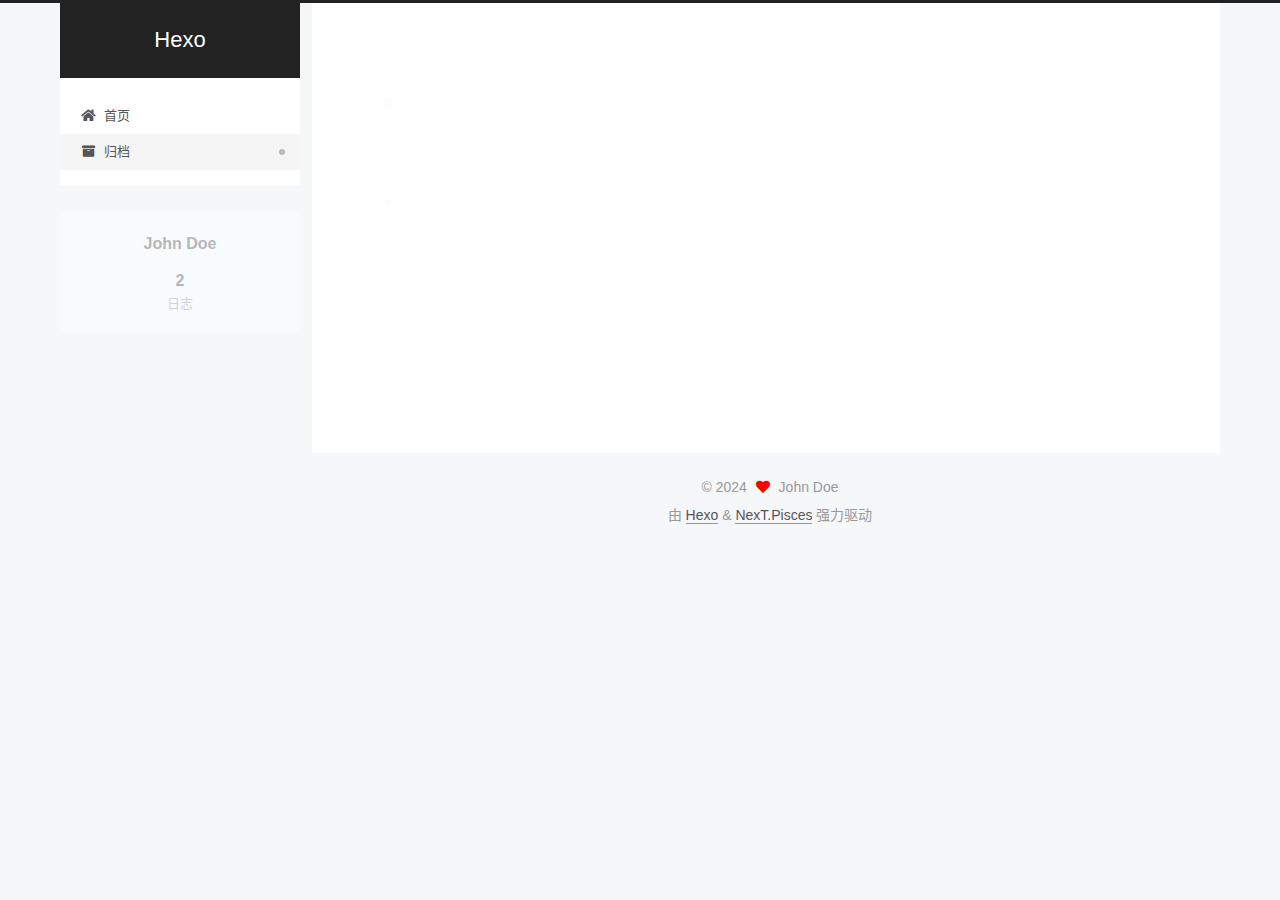
==== commit 8684dbb3: "Site updated: 2024-09-29 15:41:54" ====
--- a/archives/index.html
+++ b/archives/index.html
@@ -161,15 +161,15 @@
 
       <div class="post-meta">
         <time itemprop="dateCreated"
-              datetime="2024-09-29T14:18:35+08:00"
+              datetime="2024-09-29T15:37:59+08:00"
               content="2024-09-29">
           09-29
         </time>
       </div>
 
       <div class="post-title">
-          <a class="post-title-link" href="/2024/09/29/my-first-blog/" itemprop="url">
-            <span itemprop="name">my-first-blog</span>
+          <a class="post-title-link" href="/2024/09/29/Blog-Test/" itemprop="url">
+            <span itemprop="name">Blog Test</span>
           </a>
       </div>
 
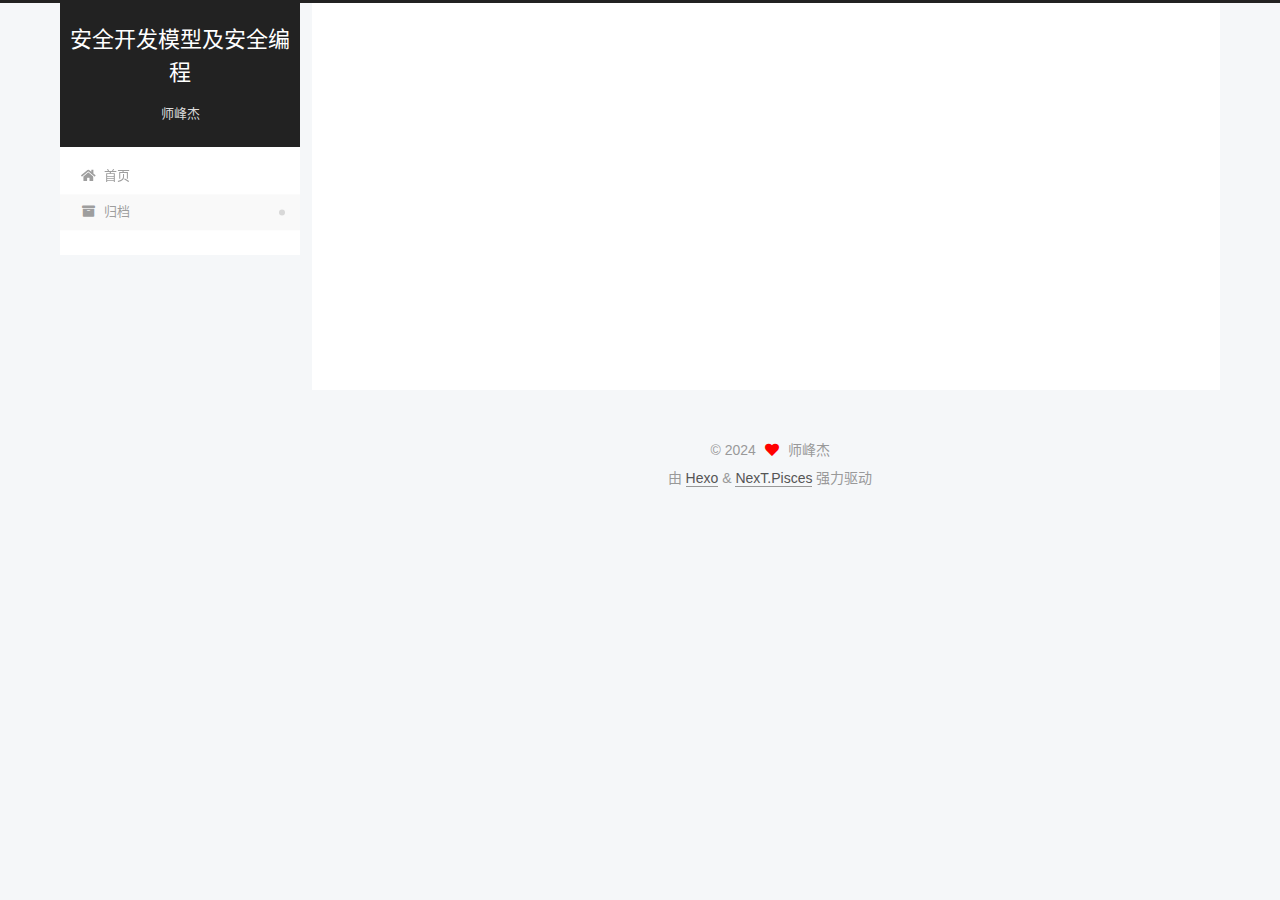
==== commit ee9a5487: "Site updated: 2024-09-29 17:21:20" ====
--- a/archives/index.html
+++ b/archives/index.html
@@ -20,12 +20,14 @@
     var CONFIG = {"hostname":"example.com","root":"/","scheme":"Pisces","version":"7.8.0","exturl":false,"sidebar":{"position":"left","display":"post","padding":18,"offset":12,"onmobile":false},"copycode":{"enable":false,"show_result":false,"style":null},"back2top":{"enable":true,"sidebar":false,"scrollpercent":false},"bookmark":{"enable":false,"color":"#222","save":"auto"},"fancybox":false,"mediumzoom":false,"lazyload":false,"pangu":false,"comments":{"style":"tabs","active":null,"storage":true,"lazyload":false,"nav":null},"algolia":{"hits":{"per_page":10},"labels":{"input_placeholder":"Search for Posts","hits_empty":"We didn't find any results for the search: ${query}","hits_stats":"${hits} results found in ${time} ms"}},"localsearch":{"enable":false,"trigger":"auto","top_n_per_article":1,"unescape":false,"preload":false},"motion":{"enable":true,"async":false,"transition":{"post_block":"fadeIn","post_header":"slideDownIn","post_body":"slideDownIn","coll_header":"slideLeftIn","sidebar":"slideUpIn"}}};
   </script>
 
-  <meta property="og:type" content="website">
-<meta property="og:title" content="Hexo">
+  <meta name="description" content="这是示例网页">
+<meta property="og:type" content="website">
+<meta property="og:title" content="安全开发模型及安全编程">
 <meta property="og:url" content="http://example.com/archives/index.html">
-<meta property="og:site_name" content="Hexo">
+<meta property="og:site_name" content="安全开发模型及安全编程">
+<meta property="og:description" content="这是示例网页">
 <meta property="og:locale" content="zh_CN">
-<meta property="article:author" content="John Doe">
+<meta property="article:author" content="师峰杰">
 <meta name="twitter:card" content="summary">
 
 <link rel="canonical" href="http://example.com/archives/">
@@ -41,7 +43,7 @@
   };
 </script>
 
-  <title>归档 | Hexo</title>
+  <title>归档 | 安全开发模型及安全编程</title>
   
 
 
@@ -92,9 +94,10 @@
 
     <a href="/" class="brand" rel="start">
       <span class="logo-line-before"><i></i></span>
-      <h1 class="site-title">Hexo</h1>
+      <h1 class="site-title">安全开发模型及安全编程</h1>
       <span class="logo-line-after"><i></i></span>
     </a>
+      <p class="site-subtitle" itemprop="description">师峰杰</p>
   </div>
 
   <div class="site-nav-right">
@@ -148,7 +151,7 @@
   <div class="post-block">
     <div class="posts-collapse">
       <div class="collection-title">
-        <span class="collection-header">嗯..! 目前共计 2 篇日志。 继续努力。</span>
+        <span class="collection-header">嗯..! 目前共计 1 篇日志。 继续努力。</span>
       </div>
 
       
@@ -170,26 +173,6 @@
       <div class="post-title">
           <a class="post-title-link" href="/2024/09/29/Blog-Test/" itemprop="url">
             <span itemprop="name">Blog Test</span>
-          </a>
-      </div>
-
-    </header>
-  </article>
-
-  <article itemscope itemtype="http://schema.org/Article">
-    <header class="post-header">
-
-      <div class="post-meta">
-        <time itemprop="dateCreated"
-              datetime="2024-09-29T14:02:29+08:00"
-              content="2024-09-29">
-          09-29
-        </time>
-      </div>
-
-      <div class="post-title">
-          <a class="post-title-link" href="/2024/09/29/hello-world/" itemprop="url">
-            <span itemprop="name">Hello World</span>
           </a>
       </div>
 
@@ -260,15 +243,15 @@
 
       <div class="site-overview-wrap sidebar-panel">
         <div class="site-author motion-element" itemprop="author" itemscope itemtype="http://schema.org/Person">
-  <p class="site-author-name" itemprop="name">John Doe</p>
-  <div class="site-description" itemprop="description"></div>
+  <p class="site-author-name" itemprop="name">师峰杰</p>
+  <div class="site-description" itemprop="description">这是示例网页</div>
 </div>
 <div class="site-state-wrap motion-element">
   <nav class="site-state">
       <div class="site-state-item site-state-posts">
           <a href="/archives/">
         
-          <span class="site-state-item-count">2</span>
+          <span class="site-state-item-count">1</span>
           <span class="site-state-item-name">日志</span>
         </a>
       </div>
@@ -300,7 +283,7 @@
   <span class="with-love">
     <i class="fa fa-heart"></i>
   </span>
-  <span class="author" itemprop="copyrightHolder">John Doe</span>
+  <span class="author" itemprop="copyrightHolder">师峰杰</span>
 </div>
   <div class="powered-by">由 <a href="https://hexo.io/" class="theme-link" rel="noopener" target="_blank">Hexo</a> & <a href="https://pisces.theme-next.org/" class="theme-link" rel="noopener" target="_blank">NexT.Pisces</a> 强力驱动
   </div>
